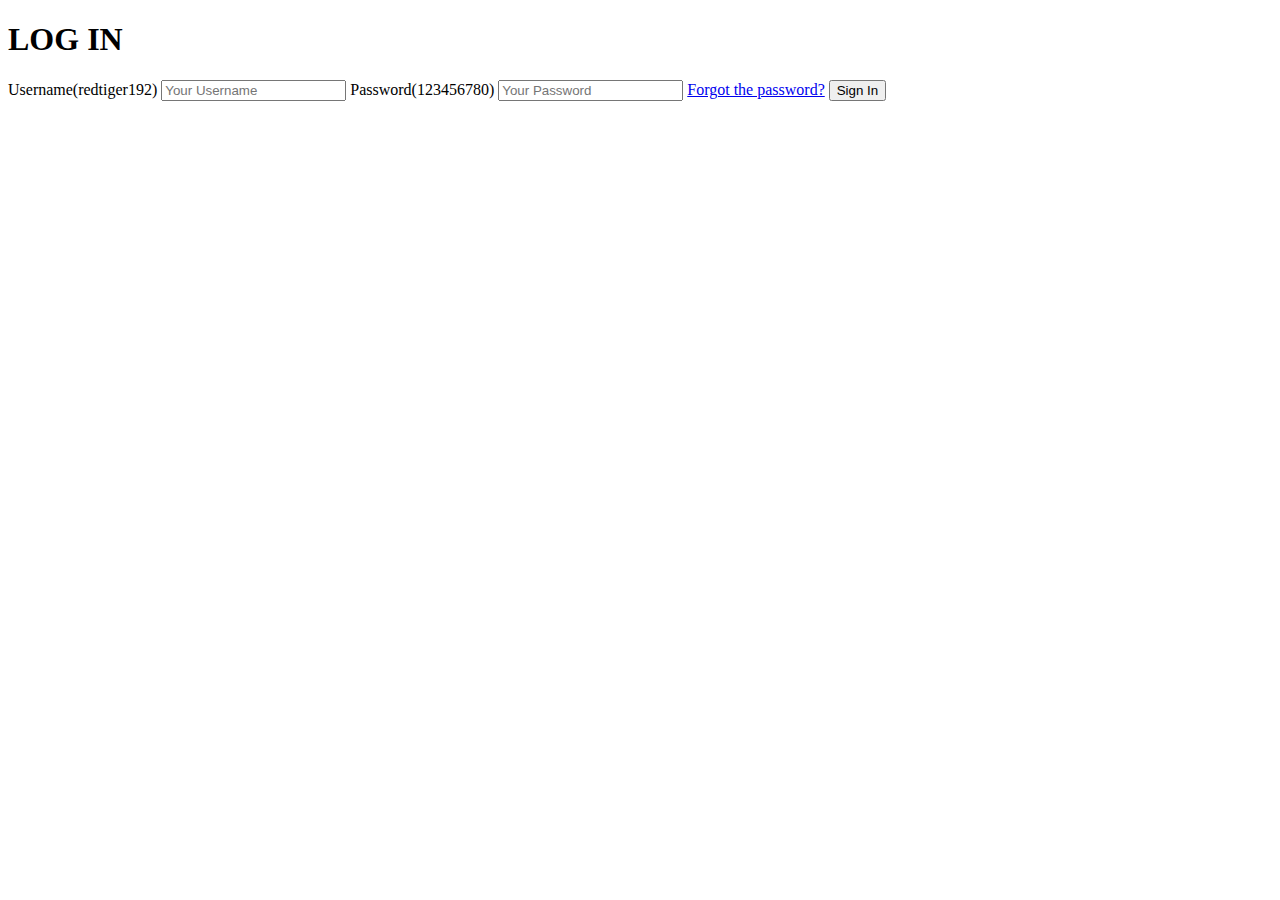
==== login.html @ 9afec387 "Login HTML File Added" ====
<!DOCTYPE html>
<html lang="en">
<head>
    <meta charset="UTF-8">
    <meta http-equiv="X-UA-Compatible" content="IE=edge">
    <meta name="viewport" content="width=device-width, initial-scale=1.0">
    <title>Login Form</title>
    <link rel="stylesheet" href="./PYP-Day-07/assets/css/loginstyle.css">
</head>
<body>
    <div id="login" class="login-form">
        <form id="formlogin">
            <h1> LOG IN</h1>  
        <label> Username(redtiger192) </label>
        <span>  </span>
        <input id="name" type="text" placeholder="Your Username" >
        <label>Password(123456780)</label>
        <span> </span>
        <input id="password" type="password" placeholder="Your Password" >  
        <a href="#"> Forgot the password?</a>
        <button type="button" onclick="clicked()"><a id="link" > Sign In</a> 
        </form>

        </div>
<script src="./PYP-Day-07/assets/js/loginscript.js">


</script>
</body>
</html>
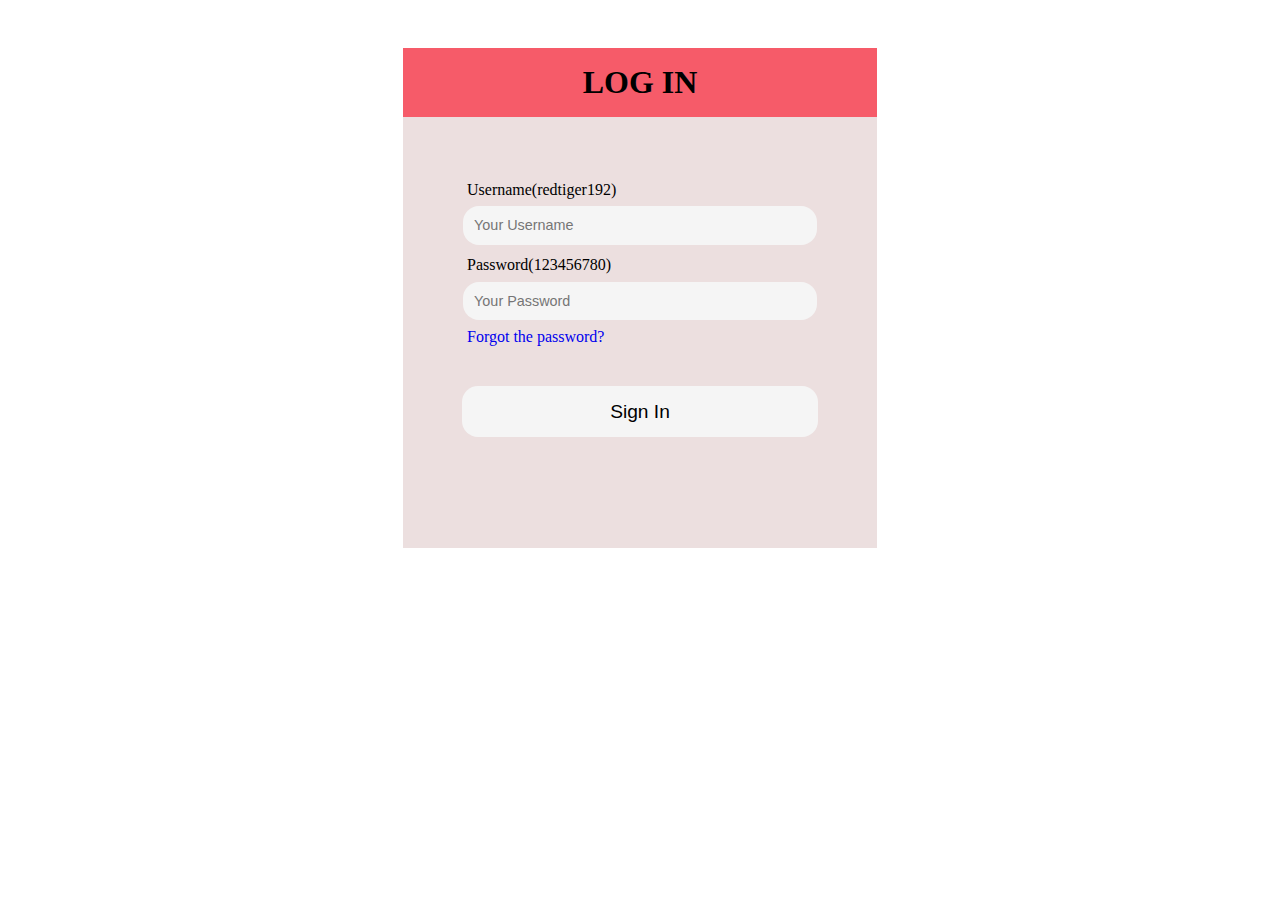
==== commit aa722e8e: "Login HTML File Updated" ====
--- a/login.html
+++ b/login.html
@@ -5,7 +5,7 @@
     <meta http-equiv="X-UA-Compatible" content="IE=edge">
     <meta name="viewport" content="width=device-width, initial-scale=1.0">
     <title>Login Form</title>
-    <link rel="stylesheet" href="./PYP-Day-07/assets/css/loginstyle.css">
+    <link rel="stylesheet" href="./assets/css/loginstyle.css">
 </head>
 <body>
     <div id="login" class="login-form">
@@ -22,7 +22,7 @@
         </form>
 
         </div>
-<script src="./PYP-Day-07/assets/js/loginscript.js">
+<script src="./assets/js/loginscript.js">
 
 
 </script>
--- a/assets/css/loginstyle.css
+++ b/assets/css/loginstyle.css
@@ -0,0 +1,113 @@
+
+        .login-form{
+            margin:0 auto;
+            margin-top:3rem;
+            width:75%;
+            height:500px;
+            display: flex;
+        }
+        .login-form form{
+margin:0 auto;           
+ width:50%;
+ background-color: rgb(236, 223, 223);
+
+        }
+        .login-form form h1{
+            text-align: center;
+            margin:0;
+            margin-bottom:4rem;
+            padding:1rem 0;
+            background-color: #F65B69;
+        }
+        .login-form form label{
+            padding-left:4rem;
+        }
+    
+        .login-form form input[type="text"]{
+                display: block;
+                width:70%;
+                background-color: whitesmoke;
+                padding:0.7rem;
+                font-size:0.9rem;
+                border:none;
+                outline:none;
+
+                margin:0 auto;
+                border-radius: 1rem;
+                margin-top:0.5em;
+                margin-bottom:0.7rem;
+        }
+        .login-form form input[type="password"]{
+                display: block;
+                width:70%;
+                font-size:0.9rem;
+                border:none;
+                background-color: whitesmoke;
+
+                padding:0.7rem;
+                margin:0 auto;
+                border-radius: 1rem;
+                margin-top:0.5rem;
+                margin-bottom:0.5rem;
+                outline:none;
+
+        }
+        .login-form form button{
+            display: block;
+                width:75%;
+                padding:0.9rem 0.5rem;
+                font-size:1.2rem;
+                margin:0 auto;
+                border-radius: 1rem;
+                margin-top:2.5rem;
+
+                border:none;
+                outline:none;
+                cursor: pointer;
+                background-color: whitesmoke;
+
+        } .login-form form button a{
+            text-decoration: none;
+            color:black;
+            text-align: center;
+            padding: 1rem 5rem;
+
+        }
+   
+        .login-form form label:last-child{
+            padding-left:0;
+        }
+        .login-form form a{
+            padding-left:4rem;
+            text-decoration: none;
+        }
+        .info{
+            margin:0 auto;
+            margin-top:3rem;
+            width:55%;
+           
+            height:300px;
+            padding:0;
+        }
+        .info h1, .info h3{
+            text-align: center;
+            padding:0.3rem 0.5rem;
+            margin-bottom:1rem;
+        }
+        .info h1{
+            font-size:2.4rem;
+        }
+        .info h3{
+            margin-bottom:3rem;
+            font-size:1.8rem;
+        }
+        .info a{
+            text-align: center;
+            text-decoration: none;
+            color:white;
+            padding:1rem 2rem;
+            background-color: aqua;
+            margin-left:35%;
+            font-size:1.1rem;
+
+        }